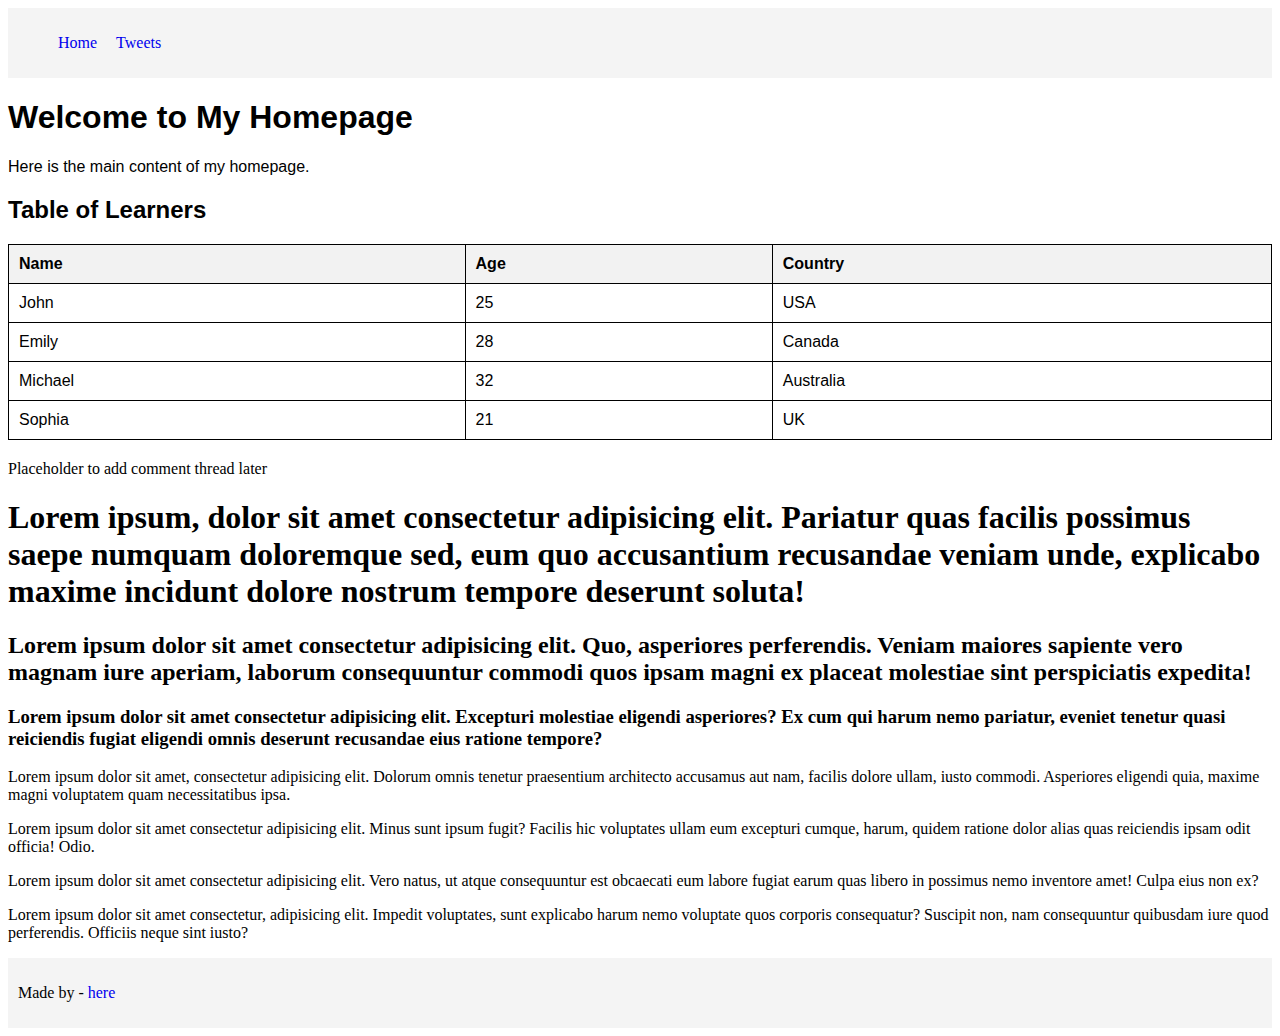
==== css_basic/index.html @ 0bb38c2f "second commit" ====
<!DOCTYPE html>
<html lang="en">
  <head>
    <meta charset="UTF-8" />
    <meta name="viewport" content="width=device-width, initial-scale=1.0" />
    <title>Collins</title>
    <style>
        table {
            width: 100%;
            border-collapse: collapse;
            margin: 20px 0;
        }

        table, th, td {
            border: 1px solid black;
        }

        th, td {
            padding: 10px;
            text-align: left;
        }

        th {
            background-color: #f2f2f2;
        }

        article {
            font-family: Arial, sans-serif;
        }

        header, footer {
            background-color: #f4f4f4;
            padding: 10px;
        }

        ul {
            list-style-type: none;
        }

        ul li {
            display: inline;
            margin-right: 15px;
        }

        a {
            text-decoration: none;
        }
    </style>
  </head>
  <body>

    <!-- Header -->
<header>
    <ul>
        <li><a href="index.html">Home</a></li>
        <li><a href="tweets.html">Tweets</a></li>
    </ul>
</header>
    <a href="https://i.ibb.co/gTDZZT8/ALX-Logo-07.png">
      <gitimg src="https://i.ibb.co/gTDZZT8/ALX-Logo-07.png" alt="ALX logo" />
    </a>


<!-- Main content -->
<main>
    <!-- Main article -->
    <article>
        <h1>Welcome to My Homepage</h1>
        <p>Here is the main content of my homepage.</p>
        <!-- Other content can go here -->

         <!-- Table of Learners -->
         <h2>Table of Learners</h2>
         <table>
             <thead>
                 <tr>
                     <th>Name</th>
                     <th>Age</th>
                     <th>Country</th>
                 </tr>
             </thead>
             <tbody>
                 <tr>
                     <td>John</td>
                     <td>25</td>
                     <td>USA</td>
                 </tr>
                 <tr>
                     <td>Emily</td>
                     <td>28</td>
                     <td>Canada</td>
                 </tr>
                 <tr>
                     <td>Michael</td>
                     <td>32</td>
                     <td>Australia</td>
                 </tr>
                 <tr>
                     <td>Sophia</td>
                     <td>21</td>
                     <td>UK</td>
                 </tr>
             </tbody>
         </table>
    </article>

    <!-- Sidebar placeholder -->
    <aside>
        <p>Placeholder to add comment thread later</p>
    </aside>

    <h1>
      Lorem ipsum, dolor sit amet consectetur adipisicing elit. Pariatur quas
      facilis possimus saepe numquam doloremque sed, eum quo accusantium
      recusandae veniam unde, explicabo maxime incidunt dolore nostrum tempore
      deserunt soluta!
    </h1>
    <h2>
      Lorem ipsum dolor sit amet consectetur adipisicing elit. Quo, asperiores
      perferendis. Veniam maiores sapiente vero magnam iure aperiam, laborum
      consequuntur commodi quos ipsam magni ex placeat molestiae sint
      perspiciatis expedita!
    </h2>
    <h3>
      Lorem ipsum dolor sit amet consectetur adipisicing elit. Excepturi
      molestiae eligendi asperiores? Ex cum qui harum nemo pariatur, eveniet
      tenetur quasi reiciendis fugiat eligendi omnis deserunt recusandae eius
      ratione tempore?
    </h3>

    <p>
      Lorem ipsum dolor sit amet, consectetur adipisicing elit. Dolorum omnis
      tenetur praesentium architecto accusamus aut nam, facilis dolore ullam,
      iusto commodi. Asperiores eligendi quia, maxime magni voluptatem quam
      necessitatibus ipsa.
    </p>
    <p>
      Lorem ipsum dolor sit amet consectetur adipisicing elit. Minus sunt ipsum
      fugit? Facilis hic voluptates ullam eum excepturi cumque, harum, quidem
      ratione dolor alias quas reiciendis ipsam odit officia! Odio.
    </p>
    <p>
      Lorem ipsum dolor sit amet consectetur adipisicing elit. Vero natus, ut
      atque consequuntur est obcaecati eum labore fugiat earum quas libero in
      possimus nemo inventore amet! Culpa eius non ex?
    </p>
    <p>
      Lorem ipsum dolor sit amet consectetur, adipisicing elit. Impedit
      voluptates, sunt explicabo harum nemo voluptate quos corporis consequatur?
      Suscipit non, nam consequuntur quibusdam iure quod perferendis. Officiis
      neque sint iusto?
    </p>
</main>
    <footer>
        <p>Made by <Collins Githinji> - <a href="#https://anylink.com" target="_blank">here</a></p>
    </footer>
  </body>
</html>
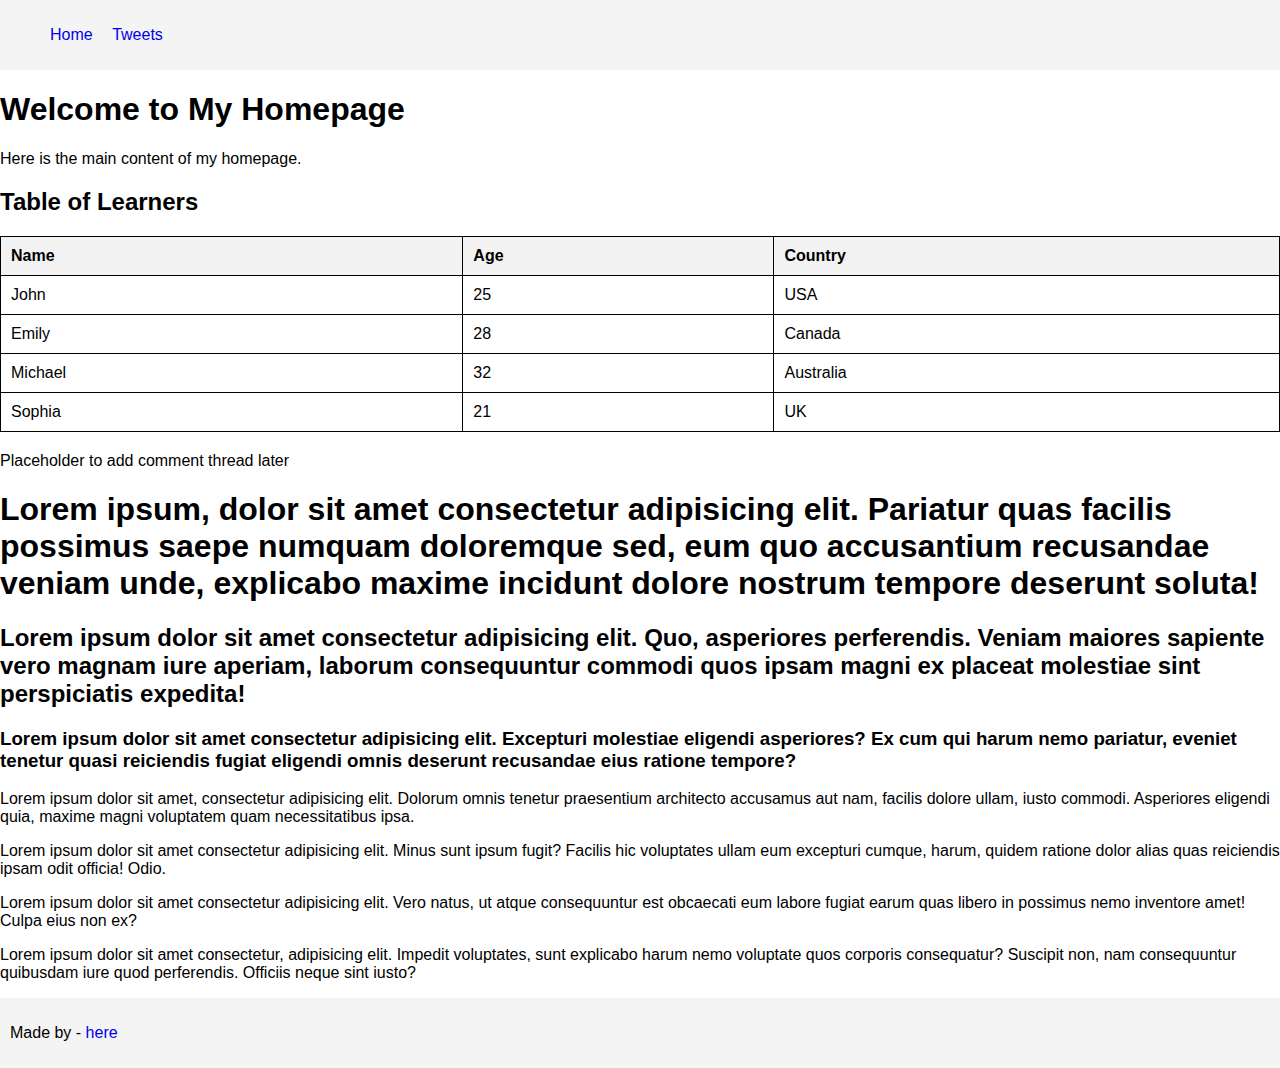
==== commit 11fb9ec4: "added basic css styling" ====
--- a/css_basic/index.html
+++ b/css_basic/index.html
@@ -4,6 +4,9 @@
     <meta charset="UTF-8" />
     <meta name="viewport" content="width=device-width, initial-scale=1.0" />
     <title>Collins</title>
+    <link href="base.css" rel="stylesheet">
+<link href="styles.css" rel="stylesheet">
+
     <style>
         table {
             width: 100%;
--- a/css_basic/base.css
+++ b/css_basic/base.css
@@ -0,0 +1,7 @@
+/* base.css */
+body {
+    font-family: Arial, sans-serif;
+    margin: 0;
+    padding: 0;
+    box-sizing: border-box;
+}
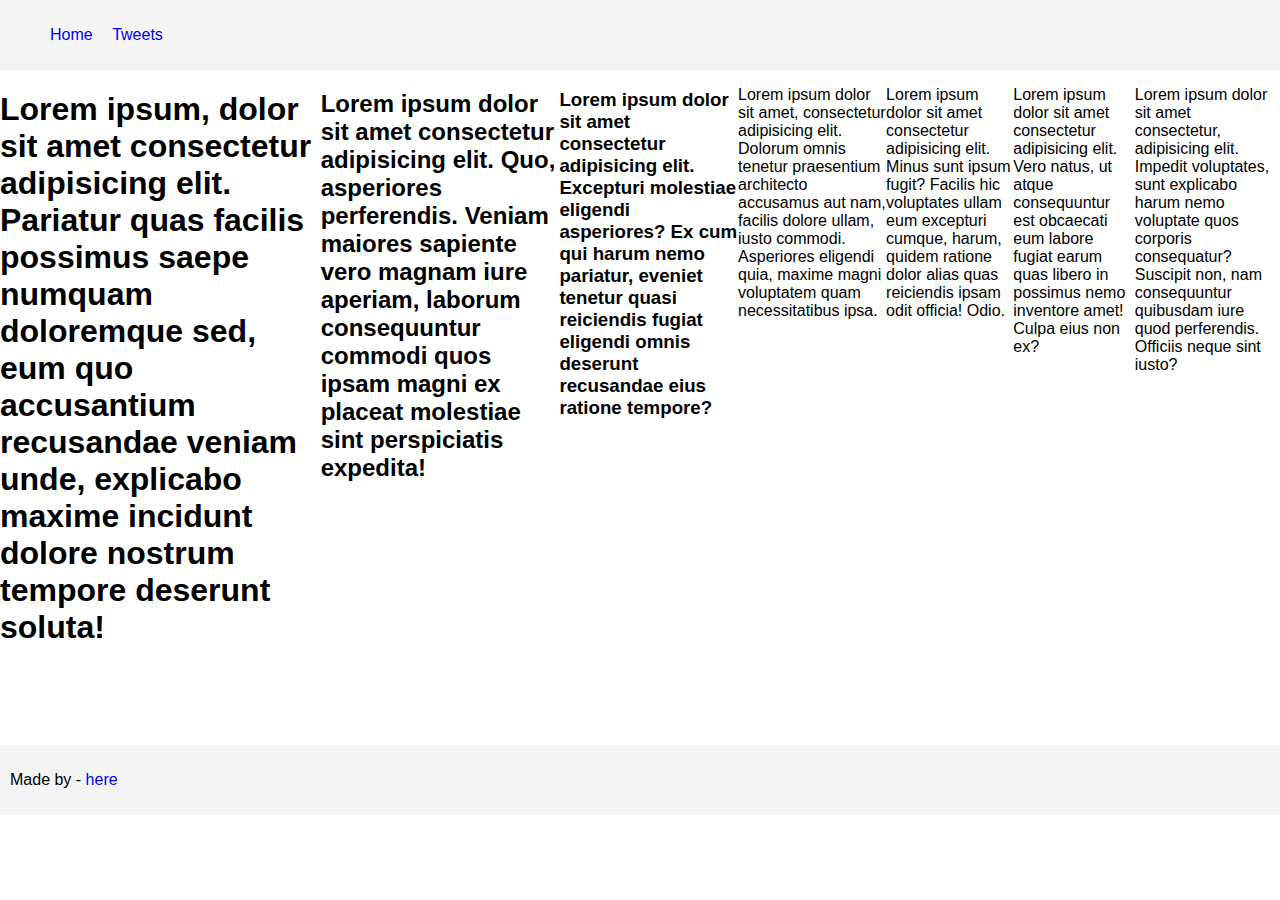
==== commit 4a519a8b: "first css styling" ====
--- a/css_basic/index.html
+++ b/css_basic/index.html
@@ -5,7 +5,7 @@
     <meta name="viewport" content="width=device-width, initial-scale=1.0" />
     <title>Collins</title>
     <link href="base.css" rel="stylesheet">
-<link href="styles.css" rel="stylesheet">
+    <link href="styles.css" rel="stylesheet">
 
     <style>
         table {
--- a/css_basic/styles.css
+++ b/css_basic/styles.css
@@ -0,0 +1,19 @@
+body {
+    display: flex;
+    flex-direction: column;
+}
+
+main {
+    display: flex;
+    flex-direction: row;
+}
+
+article {
+    flex: 2;
+    overflow-y: auto;
+}
+
+aside {
+    flex: 1;
+    overflow-y: auto;
+}
